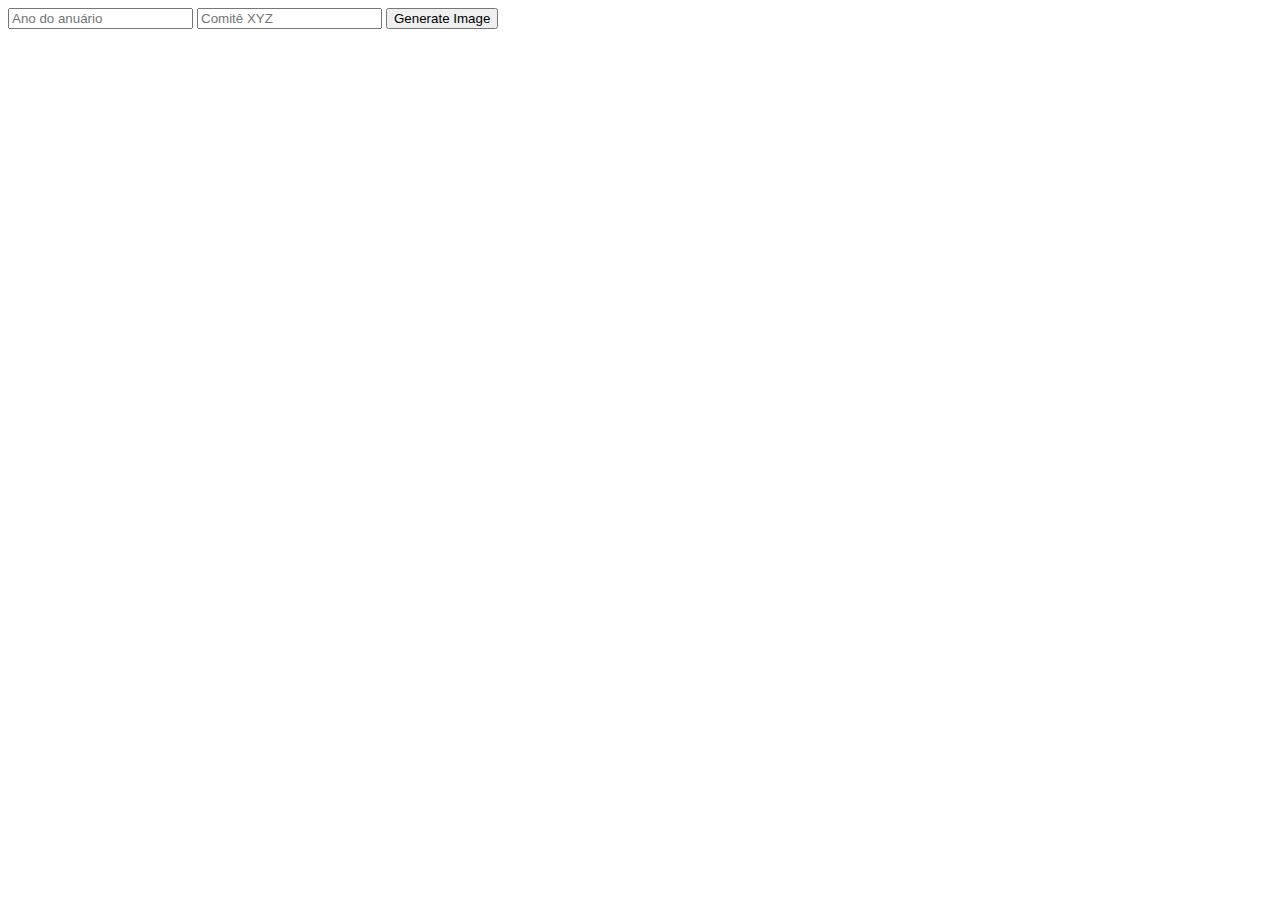
==== anuario.html @ 818bb49d "Update anuario.html" ====
<!DOCTYPE html>
<html>
<head>
    <title>Image Text Overlay</title>
    <link rel="preconnect" href="https://fonts.googleapis.com">
    <link rel="preconnect" href="https://fonts.gstatic.com" crossorigin>
    <link href="https://fonts.googleapis.com/css2?family=Poppins:wght@400;500;700&display=swap" rel="stylesheet">

  
</head>
<body>
    <input type="text" id="textInput" placeholder="Ano do anuário">
    <input type="text" id="textInput2" placeholder="Comitê XYZ">
    </select>
    <button onclick="generateImage()">Generate Image</button>
    <canvas id="canvas" style="display:none;"></canvas>
    <a id="downloadLink" style="display:none;">Download</a>
<script>
function generateImage() {
    const ano = document.getElementById('textInput').value;
    const text = document.getElementById('textInput2').value;
    const fontSize = 200;
    const fontSize2 = 170.83;
    const imagePath = 'https://raw.githubusercontent.com/ifmsabrazilunifor/ifmsabrazilunifor.github.io/main/anuario/arquivo_base.png'; // URL to the image
    const canvas = document.getElementById('canvas');
    const ctx = canvas.getContext('2d');

    const img = new Image();
    img.crossOrigin = 'Anonymous'; // This line is important for loading images from a different domain
    img.onload = function() {
        canvas.width = img.width;
        canvas.height = img.height;
        ctx.drawImage(img, 0, 0);
        ctx.font = `bold ${fontSize}px Poppins`; // Using Poppins font
        ctx.fillStyle = '#03589b';
        ctx.fillText(ano, 152, 1237); // Adjust text positioning as needed

        ctx.font = `500 ${fontSize2}px Poppins`; // Using Poppins font
        ctx.fillStyle = '#03589b';
        ctx.fillText(text, 159, 1496); // Adjust text positioning as needed

        createDownloadLink(canvas.toDataURL('image/png'));
    };
    img.src = imagePath;
}

function createDownloadLink(dataUrl) {
    const link = document.getElementById('downloadLink');
    link.href = dataUrl;
    link.download = 'modified-image.png';
    link.style.display = 'block';
    link.textContent = 'Download Image';
}

</script>
</body>
</html>
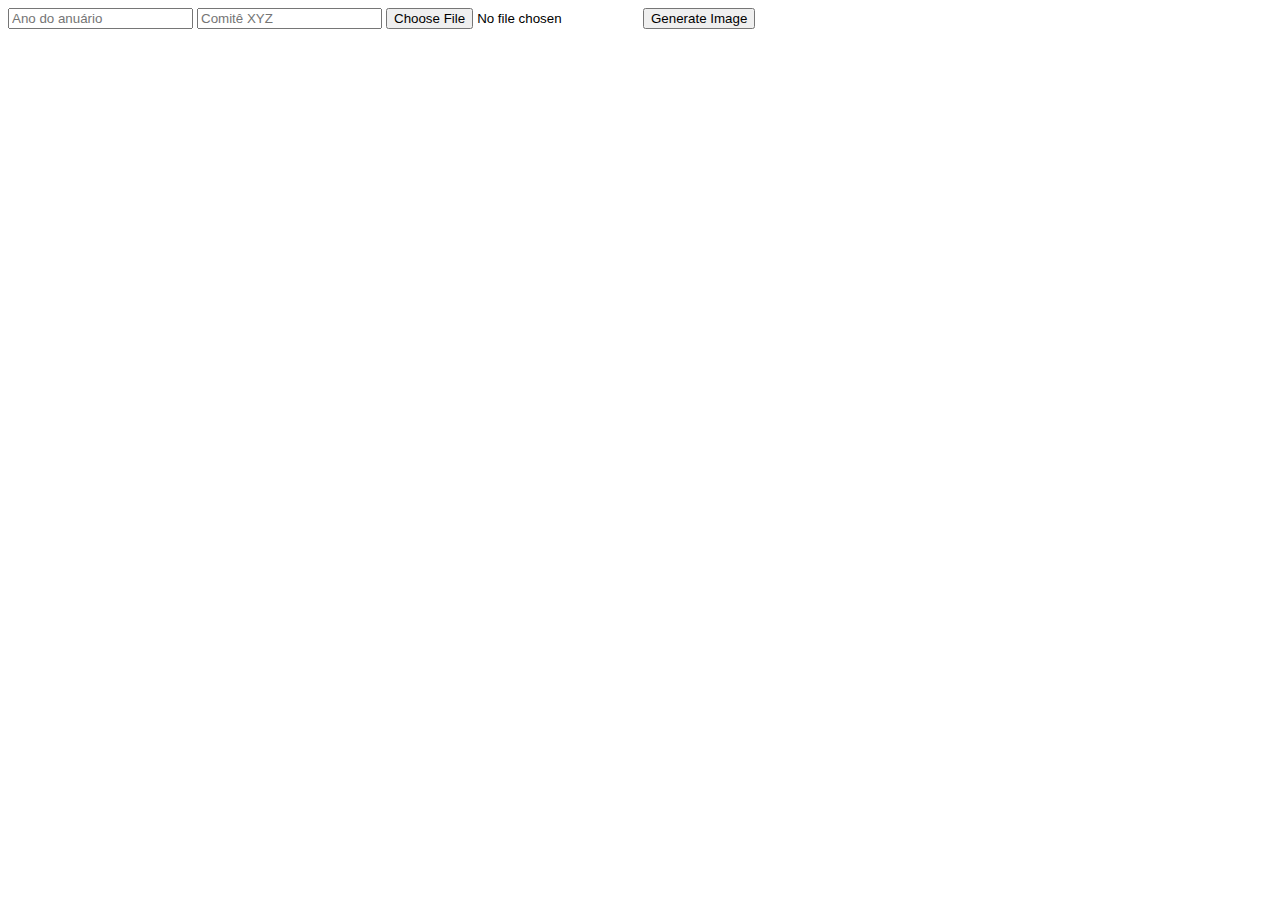
==== commit 53bd219a: "Update anuario.html" ====
--- a/anuario.html
+++ b/anuario.html
@@ -11,6 +11,7 @@
 <body>
     <input type="text" id="textInput" placeholder="Ano do anuário">
     <input type="text" id="textInput2" placeholder="Comitê XYZ">
+    <input type="file" id="imageInput" accept="image/*"> 
     </select>
     <button onclick="generateImage()">Generate Image</button>
     <canvas id="canvas" style="display:none;"></canvas>
@@ -20,8 +21,9 @@
     const ano = document.getElementById('textInput').value;
     const text = document.getElementById('textInput2').value;
     const fontSize = 200;
-    const fontSize2 = 170.83;
-    const imagePath = 'https://raw.githubusercontent.com/ifmsabrazilunifor/ifmsabrazilunifor.github.io/main/anuario/arquivo_base.png'; // URL to the image
+    const fontSize2 = 170;
+    const imagePath = 'https://raw.githubusercontent.com/ifmsabrazilunifor/ifmsabrazilunifor.github.io/main/anuario/arquivo_base2.png'; // URL to the image
+    const uploadedImage = document.getElementById('imageInput').files[0]; // Get the uploaded image
     const canvas = document.getElementById('canvas');
     const ctx = canvas.getContext('2d');
 
@@ -35,11 +37,22 @@
         ctx.fillStyle = '#03589b';
         ctx.fillText(ano, 152, 1237); // Adjust text positioning as needed
 
-        ctx.font = `500 ${fontSize2}px Poppins`; // Using Poppins font
+        ctx.font = `medium ${fontSize2}px Poppins`; // Using Poppins font
         ctx.fillStyle = '#03589b';
         ctx.fillText(text, 159, 1496); // Adjust text positioning as needed
 
-        createDownloadLink(canvas.toDataURL('image/png'));
+        if (uploadedImage) {
+            const userImage = new Image();
+            userImage.onload = function() {
+                const scaleFactor = 400 / userImage.width;
+                const newHeight = userImage.height * scaleFactor;
+                ctx.drawImage(userImage, 2005, 72, 400, newHeight);
+                createDownloadLink(canvas.toDataURL('image/png'));
+            };
+            userImage.src = URL.createObjectURL(uploadedImage);
+        } else {
+            createDownloadLink(canvas.toDataURL('image/png'));
+        }
     };
     img.src = imagePath;
 }
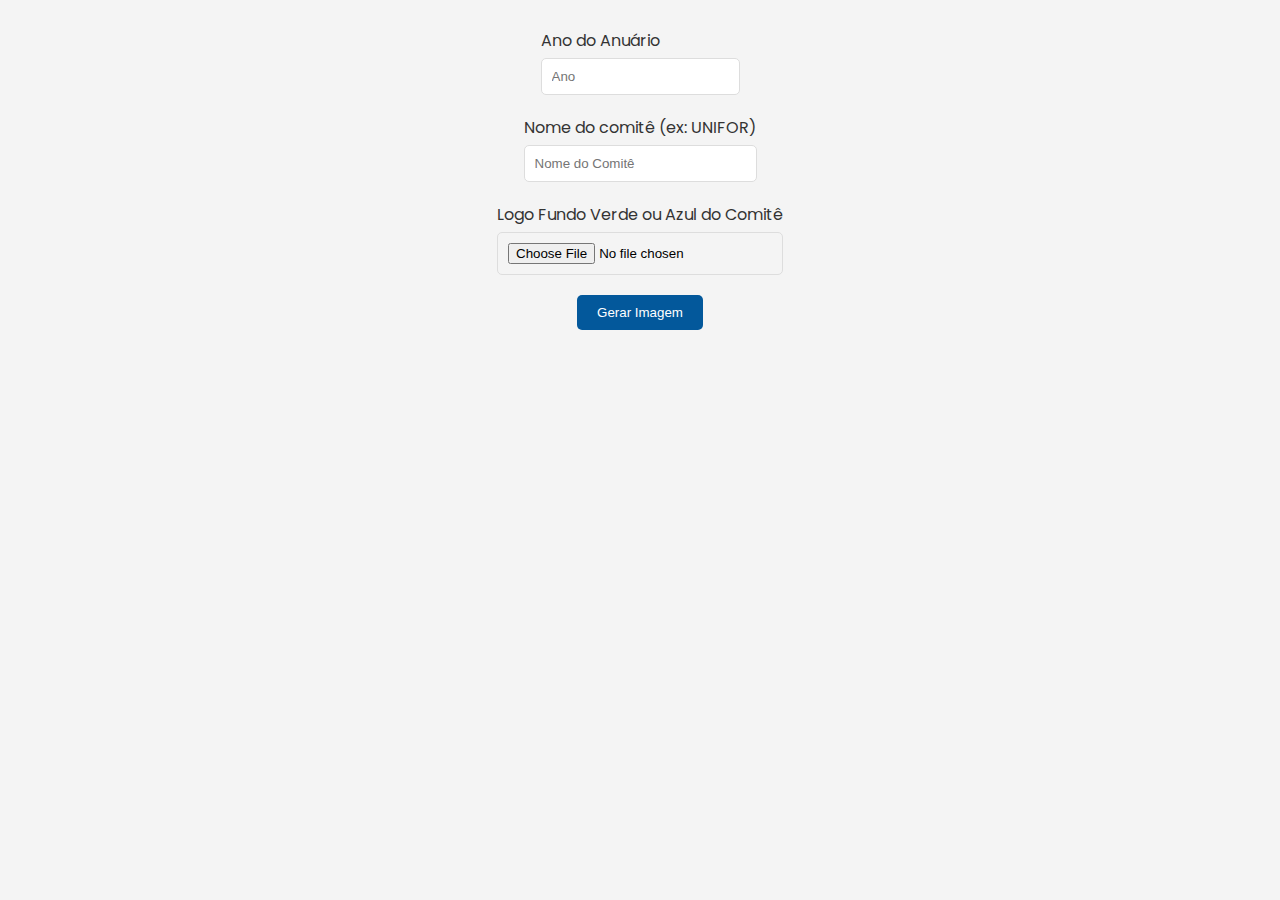
==== commit 77387947: "Update anuario.html" ====
--- a/anuario.html
+++ b/anuario.html
@@ -5,15 +5,65 @@
     <link rel="preconnect" href="https://fonts.googleapis.com">
     <link rel="preconnect" href="https://fonts.gstatic.com" crossorigin>
     <link href="https://fonts.googleapis.com/css2?family=Poppins:wght@400;500;700&display=swap" rel="stylesheet">
+    <title>Gerador de Capa de Anuário</title>
 
-  
+  <style>
+        body {
+            font-family: 'Poppins', sans-serif;
+            background-color: #f4f4f4;
+            display: flex;
+            flex-direction: column;
+            align-items: center;
+            padding: 20px;
+        }
+        .input-container {
+            margin-bottom: 10px;
+        }
+        .input-label {
+            display: block;
+            margin-bottom: 5px;
+            color: #333;
+        }
+        input[type="text"], input[type="file"] {
+            width: 100%;
+            padding: 10px;
+            margin-bottom: 10px;
+            border-radius: 5px;
+            border: 1px solid #ddd;
+            box-sizing: border-box;
+        }
+        button {
+            background-color: #03589b;
+            color: white;
+            padding: 10px 20px;
+            border: none;
+            border-radius: 5px;
+            cursor: pointer;
+        }
+        button:hover {
+            background-color: #034678;
+        }
+        @media (max-width: 600px) {
+            input[type="text"], input[type="file"], button {
+                width: 90%;
+            }
+        }
+    </style>
 </head>
 <body>
-    <input type="text" id="textInput" placeholder="Ano do anuário">
-    <input type="text" id="textInput2" placeholder="Comitê XYZ">
-    <input type="file" id="imageInput" accept="image/*"> 
-    </select>
-    <button onclick="generateImage()">Generate Image</button>
+    <div class="input-container">
+        <label for="textInput" class="input-label">Ano do Anuário</label>
+        <input type="text" id="textInput" placeholder="Ano">
+    </div>
+    <div class="input-container">
+        <label for="textInput2" class="input-label">Nome do comitê (ex: UNIFOR)</label>
+        <input type="text" id="textInput2" placeholder="Nome do Comitê">
+    </div>
+    <div class="input-container">
+        <label for="imageInput" class="input-label">Logo Fundo Verde ou Azul do Comitê</label>
+        <input type="file" id="imageInput" accept="image/*">
+    </div>
+    <button onclick="generateImage()">Gerar Imagem</button>
     <canvas id="canvas" style="display:none;"></canvas>
     <a id="downloadLink" style="display:none;">Download</a>
 <script>
